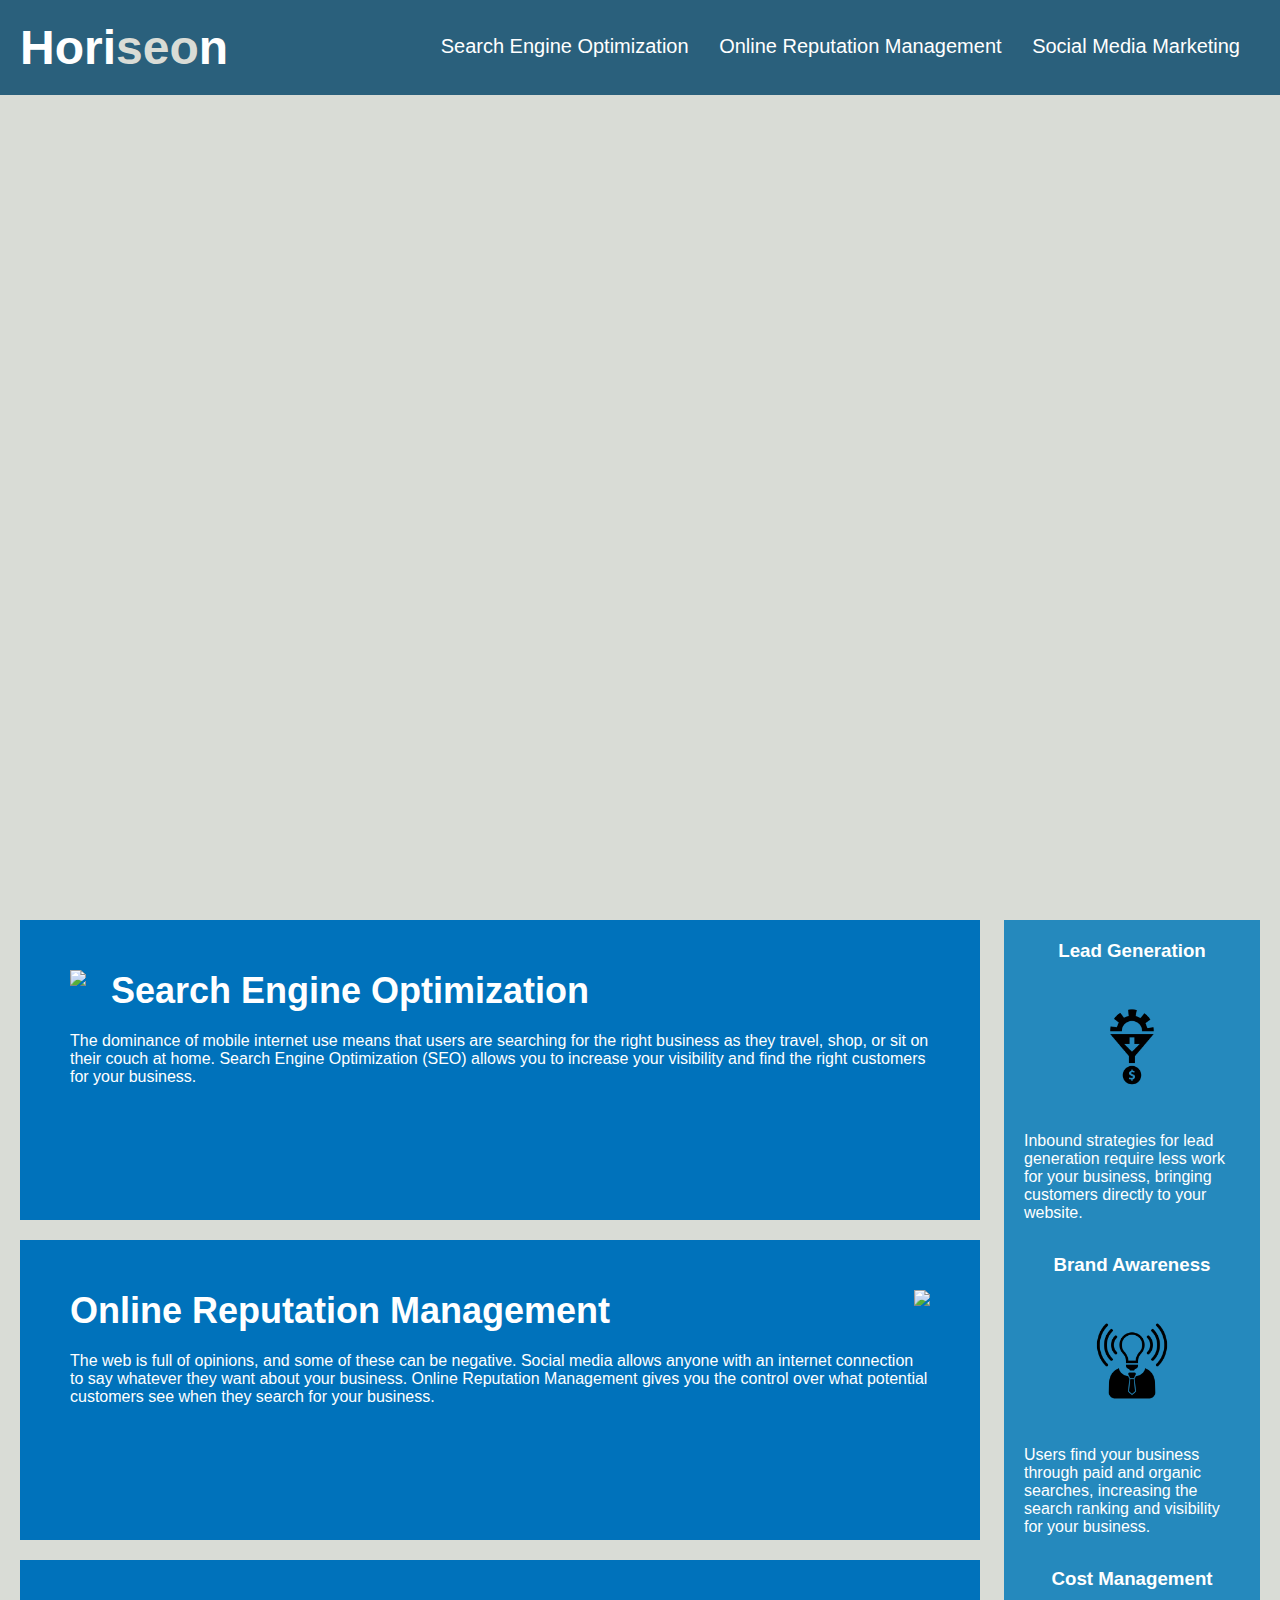
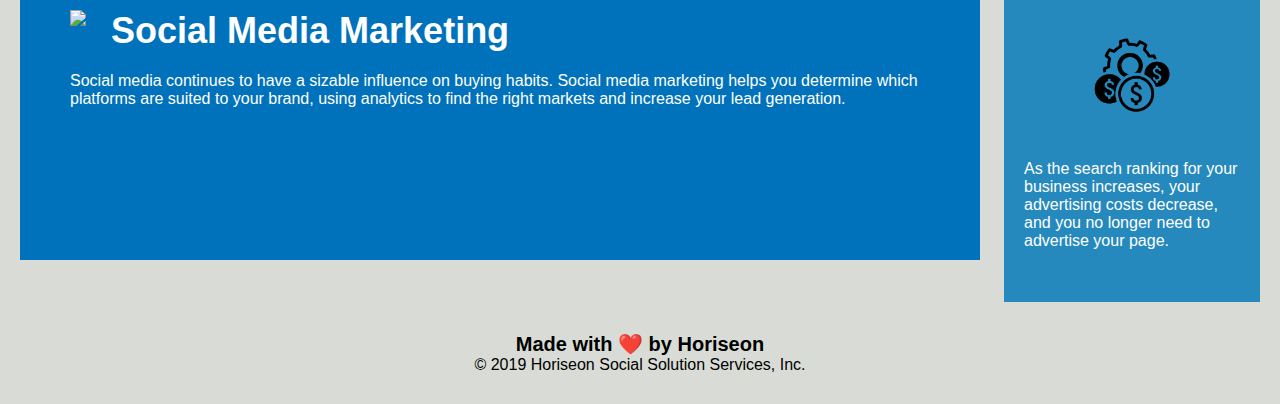
==== starter/index.html @ 6deaa067 "added starter code" ====
<!DOCTYPE html>
<html lang="en-gb">

<head>
    <meta charset="UTF-8" />
    <link rel="stylesheet" href="./assets/css/style.css">
    <title>website</title>
</head>

<body>
    <div class="header">
        <h1>Hori<span class="seo">seo</span>n</h1>
        <div>
            <ul>
                <li>
                    <a href="#search-engine-optimization">Search Engine Optimization</a>
                </li>
                <li>
                    <a href="#online-reputation-management">Online Reputation Management</a>
                </li>
                <li>
                    <a href="#social-media-marketing">Social Media Marketing</a>
                </li>
            </ul>
        </div>
    </div>
    <div class="hero"></div>
    <div class="content">
        <div class="search-engine-optimization">
            <img src="./assets/images/search-engine-optimization.jpg" class="float-left" />
            <h2>Search Engine Optimization</h2>
            <p>
                The dominance of mobile internet use means that users are searching for the right business as they travel, shop, or sit on their couch at home. Search Engine Optimization (SEO) allows you to increase your visibility and find the right customers for your business.
            </p>
        </div>
        <div id="online-reputation-management" class="online-reputation-management">
            <img src="./assets/images/online-reputation-management.jpg" class="float-right" />
            <h2>Online Reputation Management</h2>
            <p>
                The web is full of opinions, and some of these can be negative. Social media allows anyone with an internet connection to say whatever they want about your business. Online Reputation Management gives you the control over what potential customers see when they search for your business.
            </p>
        </div>
        <div id="social-media-marketing" class="social-media-marketing">
            <img src="./assets/images/social-media-marketing.jpg" class="float-left" />
            <h2>Social Media Marketing</h2>
            <p>
                Social media continues to have a sizable influence on buying habits. Social media marketing helps you determine which platforms are suited to your brand, using analytics to find the right markets and increase your lead generation.
            </p>
        </div>
    </div>
    <div class="benefits">
        <div class="benefit-lead">
            <h3>Lead Generation</h3>
            <img src="./assets/images/lead-generation.png" />
            <p>
                Inbound strategies for lead generation require less work for your business, bringing customers directly to your website.
            </p>
        </div>
        <div class="benefit-brand">
            <h3>Brand Awareness</h3>
            <img src="./assets/images/brand-awareness.png" />
            <p>
                Users find your business through paid and organic searches, increasing the search ranking and visibility for your business.
            </p>
        </div>
        <div class="benefit-cost">
            <h3>Cost Management</h3>
            <img src="./assets/images/cost-management.png"></img>
            <p>
                As the search ranking for your business increases, your advertising costs decrease, and you no longer need to advertise your page.
            </p>
        </div>
    </div>
    <div class="footer">
        <h2>Made with ❤️️ by Horiseon</h2>
        <p>
            &copy; 2019 Horiseon Social Solution Services, Inc.
        </p>
    </div>
</body>

</html>
---- starter/assets/css/style.css ----
* {
    box-sizing: border-box;
    padding: 0;
    margin: 0;
}

body {
    background-color: #d9dcd6;
}

.header {
    padding: 20px;
    font-family: 'Trebuchet MS', 'Lucida Sans Unicode', 'Lucida Grande', 'Lucida Sans', Arial, sans-serif;
    background-color: #2a607c;
    color: #ffffff;
}

.header h1 {
    display: inline-block;
    font-size: 48px;
}

.header h1 .seo {
    color: #d9dcd6;
}

.header div {
    padding-top: 15px;
    margin-right: 20px;
    float: right;
    font-family: 'Gill Sans', 'Gill Sans MT', Calibri, 'Trebuchet MS', sans-serif;
    font-size: 20px;
}

.header div ul {
    list-style-type: none;
}

.header div ul li {
    display: inline-block;
    margin-left: 25px;
}

a {
    color: #ffffff;
    text-decoration: none;
}

p {
    font-size: 16px;
}

.hero {
    height: 800px;
    width: 100%;
    margin-bottom: 25px;
    background-image: url("../images/digital-marketing-meeting.jpg");
    background-size: cover;
    background-position: center;
}

.float-left {
    float: left;
    margin-right: 25px;
}

.float-right {
    float: right;
    margin-left: 25px;
}

.content {
    width: 75%;
    display: inline-block;
    margin-left: 20px;
}

.benefits {
    margin-right: 20px;
    padding: 20px;
    clear: both;
    float: right;
    width: 20%;
    height: 100%;
    font-family: 'Gill Sans', 'Gill Sans MT', Calibri, 'Trebuchet MS', sans-serif;
    background-color: #2589bd;
}

.benefit-lead {
    margin-bottom: 32px;
    color: #ffffff;
}

.benefit-brand {
    margin-bottom: 32px;
    color: #ffffff;
}

.benefit-cost {
    margin-bottom: 32px;
    color: #ffffff;
}

.benefit-lead h3 {
    margin-bottom: 10px;
    text-align: center;
}

.benefit-brand h3 {
    margin-bottom: 10px;
    text-align: center;
}

.benefit-cost h3 {
    margin-bottom: 10px;
    text-align: center;
}

.benefit-lead img {
    display: block;
    margin: 10px auto;
    max-width: 150px;
}

.benefit-brand img {
    display: block;
    margin: 10px auto;
    max-width: 150px;
}

.benefit-cost img {
    display: block;
    margin: 10px auto;
    max-width: 150px;
}

.search-engine-optimization {
    margin-bottom: 20px;
    padding: 50px;
    height: 300px;
    font-family: 'Gill Sans', 'Gill Sans MT', Calibri, 'Trebuchet MS', sans-serif;
    background-color: #0072bb;
    color: #ffffff;
}

.online-reputation-management {
    margin-bottom: 20px;
    padding: 50px;
    height: 300px;
    font-family: 'Gill Sans', 'Gill Sans MT', Calibri, 'Trebuchet MS', sans-serif;
    background-color: #0072bb;
    color: #ffffff;
}

.social-media-marketing {
    margin-bottom: 20px;
    padding: 50px;
    height: 300px;
    font-family: 'Gill Sans', 'Gill Sans MT', Calibri, 'Trebuchet MS', sans-serif;
    background-color: #0072bb;
    color: #ffffff;
}

.search-engine-optimization img {
    max-height: 200px;
}

.online-reputation-management img {
    max-height: 200px;
}

.social-media-marketing img {
    max-height: 200px;
}

.search-engine-optimization h2 {
    margin-bottom: 20px;
    font-size: 36px;
}

.online-reputation-management h2 {
    margin-bottom: 20px;
    font-size: 36px;
}

.social-media-marketing h2 {
    margin-bottom: 20px;
    font-size: 36px;
}

.footer {
    padding: 30px;
    clear: both;
    font-family: 'Trebuchet MS', 'Lucida Sans Unicode', 'Lucida Grande', 'Lucida Sans', Arial, sans-serif;
    text-align: center;
}

.footer h2 {
    font-size: 20px;
}
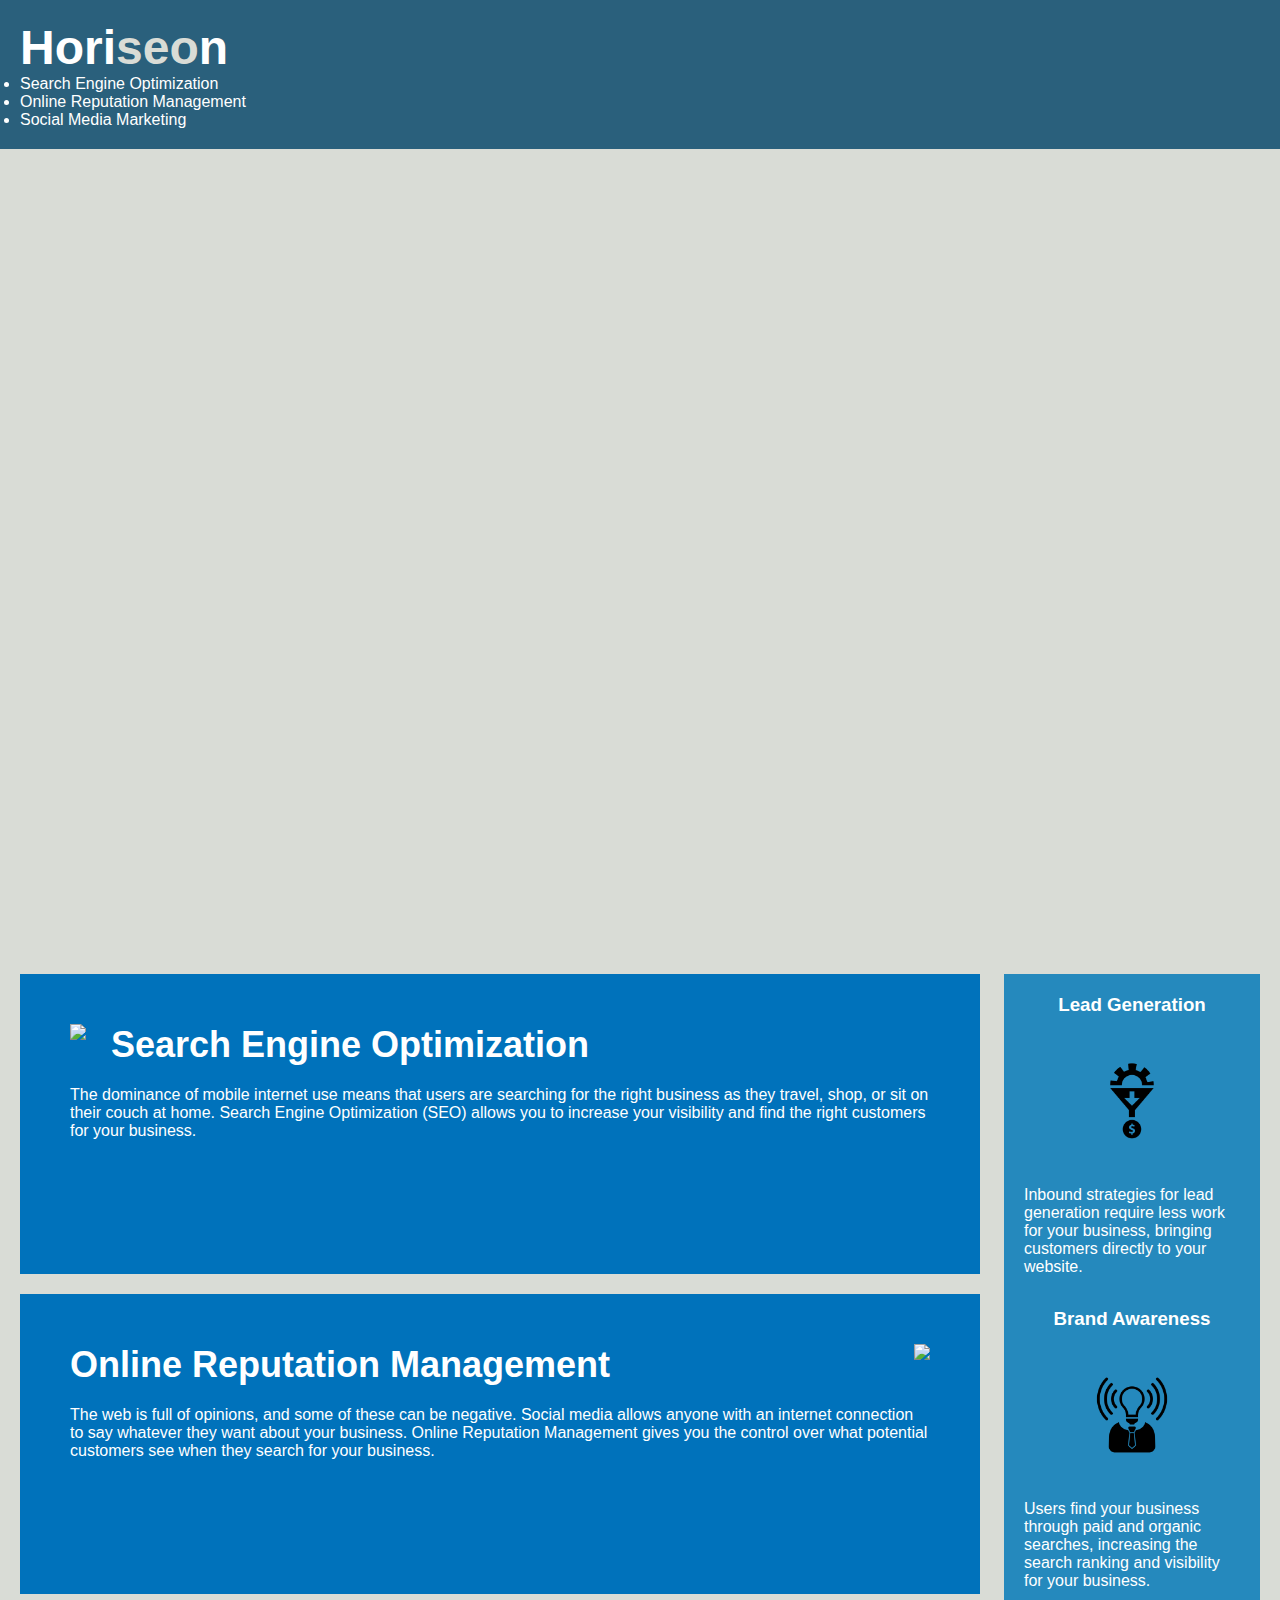
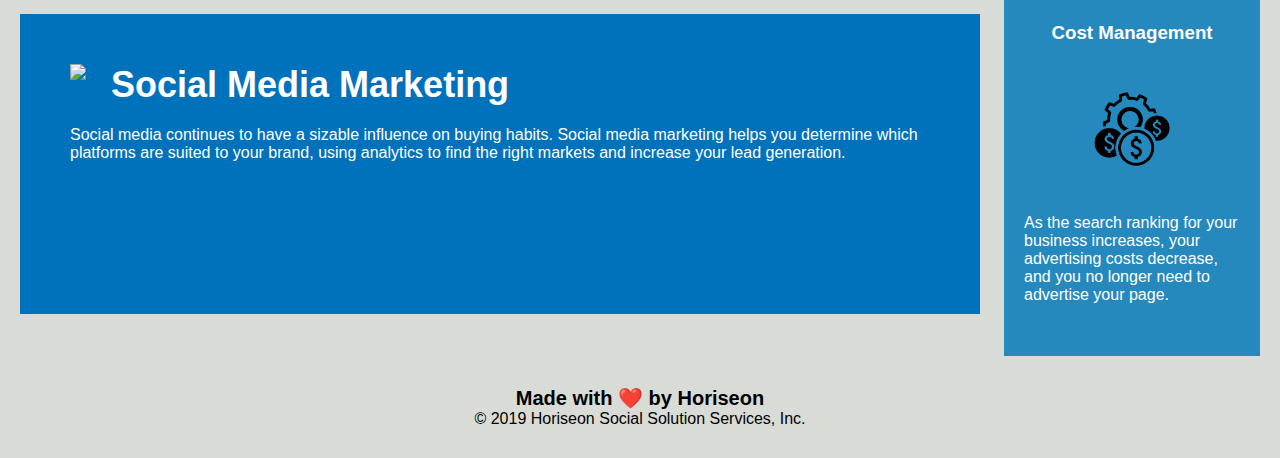
==== commit dece324a: "added main and section tags for content" ====
--- a/starter/index.html
+++ b/starter/index.html
@@ -4,13 +4,15 @@
 <head>
     <meta charset="UTF-8" />
     <link rel="stylesheet" href="./assets/css/style.css">
-    <title>website</title>
+    <title>Horiseon Social Solution Services</title>
 </head>
 
 <body>
-    <div class="header">
+    <!-- header -->
+    <header class="header">
         <h1>Hori<span class="seo">seo</span>n</h1>
-        <div>
+        <!-- navbar -->
+        <nav>
             <ul>
                 <li>
                     <a href="#search-engine-optimization">Search Engine Optimization</a>
@@ -22,55 +24,68 @@
                     <a href="#social-media-marketing">Social Media Marketing</a>
                 </li>
             </ul>
-        </div>
-    </div>
-    <div class="hero"></div>
-    <div class="content">
-        <div class="search-engine-optimization">
+        </nav>
+    </header>
+    <!-- hero section -->
+    <section class="hero"></section>
+    <!-- main content -->
+    <main class="content">
+        <section class="search-engine-optimization">
             <img src="./assets/images/search-engine-optimization.jpg" class="float-left" />
             <h2>Search Engine Optimization</h2>
             <p>
-                The dominance of mobile internet use means that users are searching for the right business as they travel, shop, or sit on their couch at home. Search Engine Optimization (SEO) allows you to increase your visibility and find the right customers for your business.
+                The dominance of mobile internet use means that users are searching for the right business as they
+                travel, shop, or sit on their couch at home. Search Engine Optimization (SEO) allows you to increase
+                your visibility and find the right customers for your business.
             </p>
-        </div>
-        <div id="online-reputation-management" class="online-reputation-management">
+        </section>
+        <section id="online-reputation-management" class="online-reputation-management">
             <img src="./assets/images/online-reputation-management.jpg" class="float-right" />
             <h2>Online Reputation Management</h2>
             <p>
-                The web is full of opinions, and some of these can be negative. Social media allows anyone with an internet connection to say whatever they want about your business. Online Reputation Management gives you the control over what potential customers see when they search for your business.
+                The web is full of opinions, and some of these can be negative. Social media allows anyone with an
+                internet connection to say whatever they want about your business. Online Reputation Management gives
+                you the control over what potential customers see when they search for your business.
             </p>
-        </div>
-        <div id="social-media-marketing" class="social-media-marketing">
+        </section>
+        <section id="social-media-marketing" class="social-media-marketing">
             <img src="./assets/images/social-media-marketing.jpg" class="float-left" />
             <h2>Social Media Marketing</h2>
             <p>
-                Social media continues to have a sizable influence on buying habits. Social media marketing helps you determine which platforms are suited to your brand, using analytics to find the right markets and increase your lead generation.
+                Social media continues to have a sizable influence on buying habits. Social media marketing helps you
+                determine which platforms are suited to your brand, using analytics to find the right markets and
+                increase your lead generation.
             </p>
-        </div>
-    </div>
+        </section>
+    </main>
+    <!-- sidebar -->
     <div class="benefits">
         <div class="benefit-lead">
             <h3>Lead Generation</h3>
             <img src="./assets/images/lead-generation.png" />
             <p>
-                Inbound strategies for lead generation require less work for your business, bringing customers directly to your website.
+                Inbound strategies for lead generation require less work for your business, bringing customers directly
+                to your website.
             </p>
         </div>
         <div class="benefit-brand">
             <h3>Brand Awareness</h3>
             <img src="./assets/images/brand-awareness.png" />
             <p>
-                Users find your business through paid and organic searches, increasing the search ranking and visibility for your business.
+                Users find your business through paid and organic searches, increasing the search ranking and visibility
+                for your business.
             </p>
         </div>
         <div class="benefit-cost">
             <h3>Cost Management</h3>
             <img src="./assets/images/cost-management.png"></img>
             <p>
-                As the search ranking for your business increases, your advertising costs decrease, and you no longer need to advertise your page.
+                As the search ranking for your business increases, your advertising costs decrease, and you no longer
+                need to advertise your page.
             </p>
         </div>
     </div>
+    <!-- footer -->
     <div class="footer">
         <h2>Made with ❤️️ by Horiseon</h2>
         <p>
@@ -79,4 +94,4 @@
     </div>
 </body>
 
-</html>
+</html>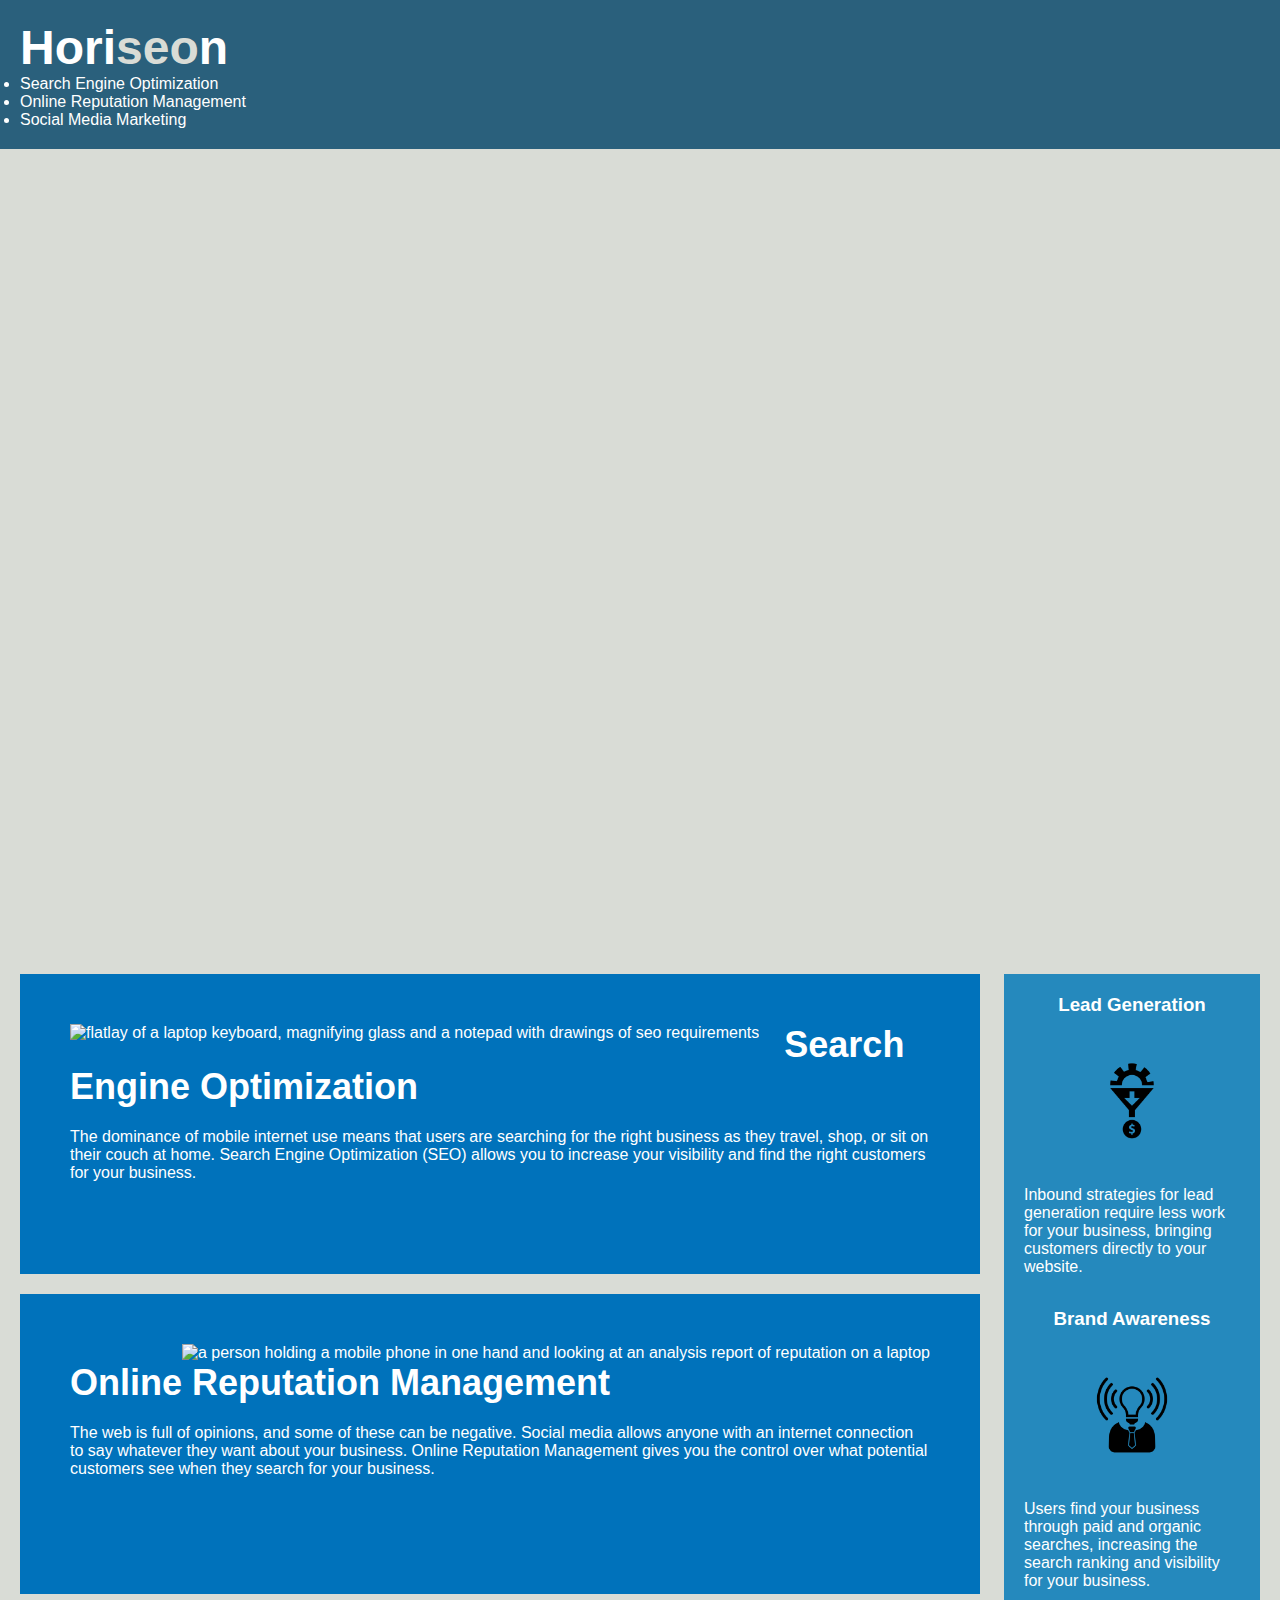
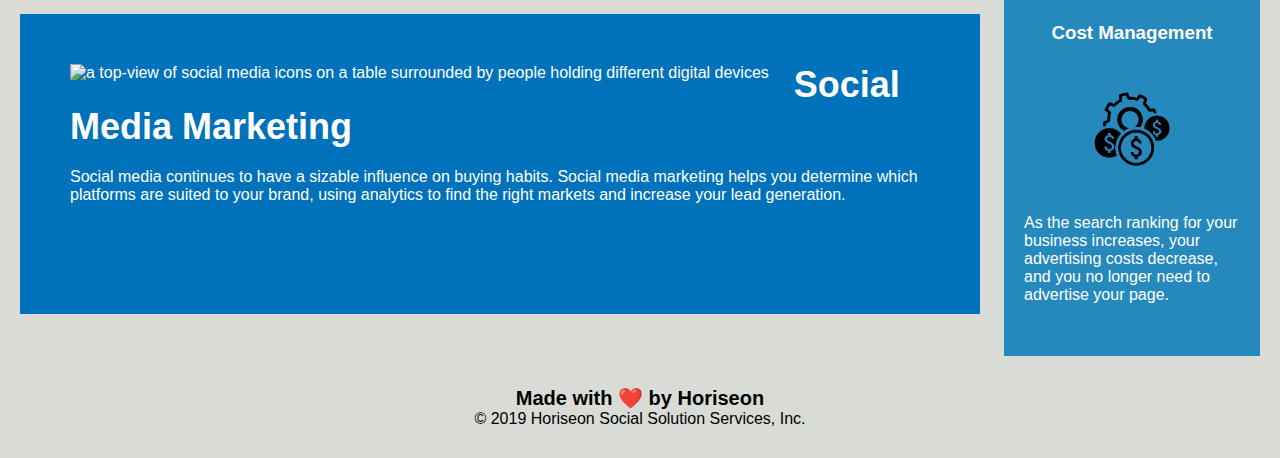
==== commit 3edb3a98: "added alt text for images and icons" ====
--- a/starter/index.html
+++ b/starter/index.html
@@ -30,8 +30,10 @@
     <section class="hero"></section>
     <!-- main content -->
     <main class="content">
-        <section class="search-engine-optimization">
-            <img src="./assets/images/search-engine-optimization.jpg" class="float-left" />
+        <section id="search-engine-optimization" class="search-engine-optimization">
+            <img src="./assets/images/search-engine-optimization.jpg"
+                alt="flatlay of a laptop keyboard, magnifying glass and a notepad with drawings of seo requirements"
+                class="float-left" />
             <h2>Search Engine Optimization</h2>
             <p>
                 The dominance of mobile internet use means that users are searching for the right business as they
@@ -40,7 +42,9 @@
             </p>
         </section>
         <section id="online-reputation-management" class="online-reputation-management">
-            <img src="./assets/images/online-reputation-management.jpg" class="float-right" />
+            <img src="./assets/images/online-reputation-management.jpg"
+                alt="a person holding a mobile phone in one hand and looking at an analysis report of reputation on a laptop"
+                class="float-right" />
             <h2>Online Reputation Management</h2>
             <p>
                 The web is full of opinions, and some of these can be negative. Social media allows anyone with an
@@ -49,7 +53,9 @@
             </p>
         </section>
         <section id="social-media-marketing" class="social-media-marketing">
-            <img src="./assets/images/social-media-marketing.jpg" class="float-left" />
+            <img src="./assets/images/social-media-marketing.jpg"
+                alt="a top-view of social media icons on a table surrounded by people holding different digital devices"
+                class="float-left" />
             <h2>Social Media Marketing</h2>
             <p>
                 Social media continues to have a sizable influence on buying habits. Social media marketing helps you
@@ -59,39 +65,40 @@
         </section>
     </main>
     <!-- sidebar -->
-    <div class="benefits">
-        <div class="benefit-lead">
+    <aside class="benefits">
+        <article class="benefit-lead">
             <h3>Lead Generation</h3>
-            <img src="./assets/images/lead-generation.png" />
+            <img src="./assets/images/lead-generation.png"
+                alt="a gear turning inside a funnel that leads to the dollar sign" />
             <p>
                 Inbound strategies for lead generation require less work for your business, bringing customers directly
                 to your website.
             </p>
-        </div>
-        <div class="benefit-brand">
+        </article>
+        <article class="benefit-brand">
             <h3>Brand Awareness</h3>
-            <img src="./assets/images/brand-awareness.png" />
+            <img src="./assets/images/brand-awareness.png" alt="a radiating lightbulb on top of a business outfit" />
             <p>
                 Users find your business through paid and organic searches, increasing the search ranking and visibility
                 for your business.
             </p>
-        </div>
-        <div class="benefit-cost">
+        </article>
+        <article class="benefit-cost">
             <h3>Cost Management</h3>
-            <img src="./assets/images/cost-management.png"></img>
+            <img src="./assets/images/cost-management.png" alt="three dollar signs in front of a gear"></img>
             <p>
                 As the search ranking for your business increases, your advertising costs decrease, and you no longer
                 need to advertise your page.
             </p>
-        </div>
-    </div>
+        </article>
+    </aside>
     <!-- footer -->
-    <div class="footer">
+    <footer class="footer">
         <h2>Made with ❤️️ by Horiseon</h2>
         <p>
             &copy; 2019 Horiseon Social Solution Services, Inc.
         </p>
-    </div>
+    </footer>
 </body>
 
 </html>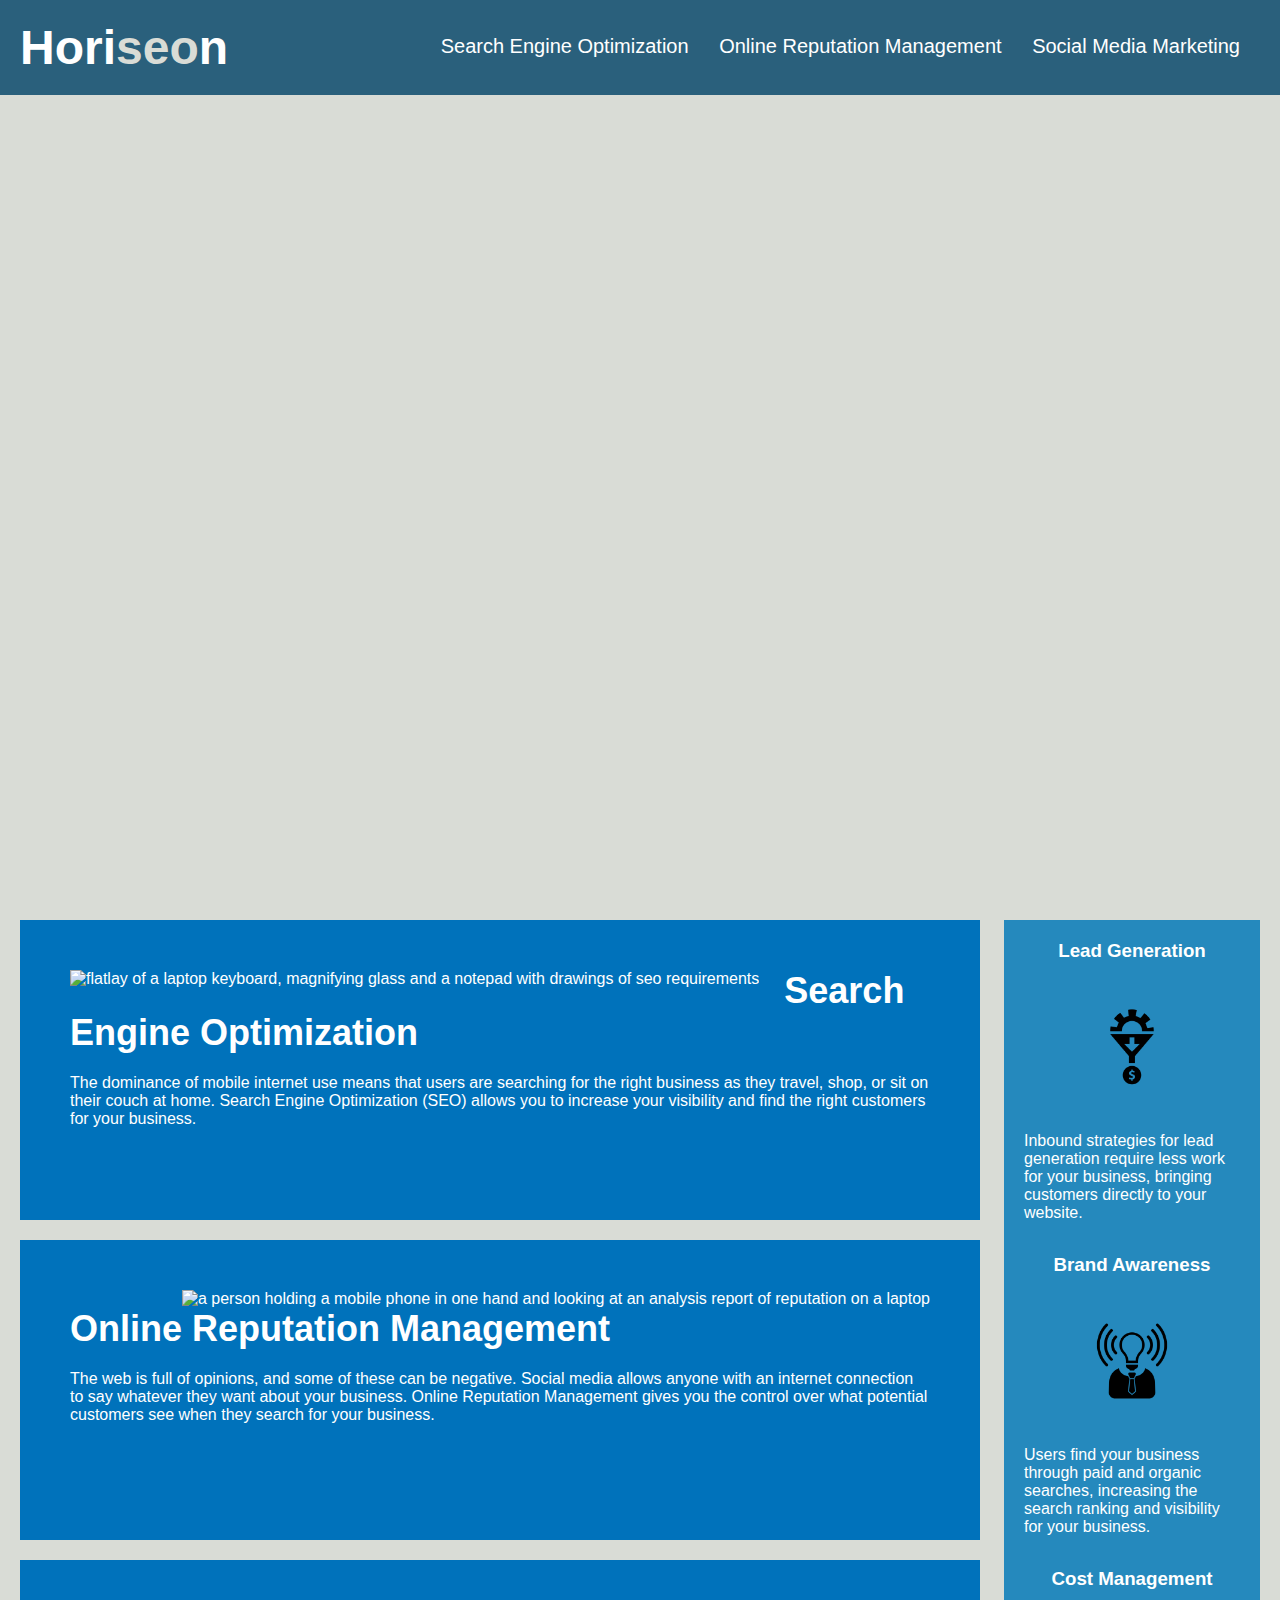
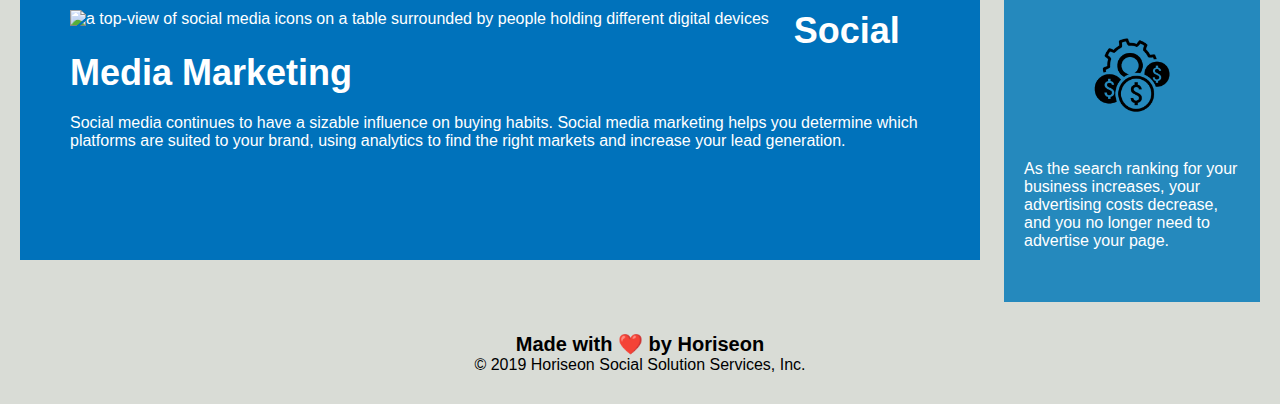
==== commit d59c737f: "commented CSS file" ====
--- a/starter/index.html
+++ b/starter/index.html
@@ -8,10 +8,10 @@
 </head>
 
 <body>
-    <!-- header -->
-    <header class="header">
+    <!-- Header -->
+    <header>
         <h1>Hori<span class="seo">seo</span>n</h1>
-        <!-- navbar -->
+        <!-- Main menu navigation -->
         <nav>
             <ul>
                 <li>
@@ -26,14 +26,16 @@
             </ul>
         </nav>
     </header>
-    <!-- hero section -->
+    <!-- Hero section -->
     <section class="hero"></section>
-    <!-- main content -->
+    <!-- Main content -->
     <main class="content">
         <section id="search-engine-optimization" class="search-engine-optimization">
-            <img src="./assets/images/search-engine-optimization.jpg"
-                alt="flatlay of a laptop keyboard, magnifying glass and a notepad with drawings of seo requirements"
-                class="float-left" />
+            <figure>
+                <img src="./assets/images/search-engine-optimization.jpg"
+                    alt="flatlay of a laptop keyboard, magnifying glass and a notepad with drawings of seo requirements"
+                    class="float-left" />
+            </figure>
             <h2>Search Engine Optimization</h2>
             <p>
                 The dominance of mobile internet use means that users are searching for the right business as they
@@ -42,9 +44,11 @@
             </p>
         </section>
         <section id="online-reputation-management" class="online-reputation-management">
-            <img src="./assets/images/online-reputation-management.jpg"
-                alt="a person holding a mobile phone in one hand and looking at an analysis report of reputation on a laptop"
-                class="float-right" />
+            <figure>
+                <img src="./assets/images/online-reputation-management.jpg"
+                    alt="a person holding a mobile phone in one hand and looking at an analysis report of reputation on a laptop"
+                    class="float-right" />
+            </figure>
             <h2>Online Reputation Management</h2>
             <p>
                 The web is full of opinions, and some of these can be negative. Social media allows anyone with an
@@ -53,9 +57,11 @@
             </p>
         </section>
         <section id="social-media-marketing" class="social-media-marketing">
-            <img src="./assets/images/social-media-marketing.jpg"
-                alt="a top-view of social media icons on a table surrounded by people holding different digital devices"
-                class="float-left" />
+            <figure>
+                <img src="./assets/images/social-media-marketing.jpg"
+                    alt="a top-view of social media icons on a table surrounded by people holding different digital devices"
+                    class="float-left" />
+            </figure>
             <h2>Social Media Marketing</h2>
             <p>
                 Social media continues to have a sizable influence on buying habits. Social media marketing helps you
@@ -64,12 +70,14 @@
             </p>
         </section>
     </main>
-    <!-- sidebar -->
+    <!-- Sidebar -->
     <aside class="benefits">
         <article class="benefit-lead">
             <h3>Lead Generation</h3>
-            <img src="./assets/images/lead-generation.png"
-                alt="a gear turning inside a funnel that leads to the dollar sign" />
+            <figure>
+                <img src="./assets/images/lead-generation.png"
+                    alt="a gear turning inside a funnel that leads to the dollar sign" />
+            </figure>
             <p>
                 Inbound strategies for lead generation require less work for your business, bringing customers directly
                 to your website.
@@ -77,7 +85,10 @@
         </article>
         <article class="benefit-brand">
             <h3>Brand Awareness</h3>
-            <img src="./assets/images/brand-awareness.png" alt="a radiating lightbulb on top of a business outfit" />
+            <figure>
+                <img src="./assets/images/brand-awareness.png"
+                    alt="a radiating lightbulb on top of a business outfit" />
+            </figure>
             <p>
                 Users find your business through paid and organic searches, increasing the search ranking and visibility
                 for your business.
@@ -85,14 +96,16 @@
         </article>
         <article class="benefit-cost">
             <h3>Cost Management</h3>
-            <img src="./assets/images/cost-management.png" alt="three dollar signs in front of a gear"></img>
+            <figure>
+                <img src="./assets/images/cost-management.png" alt="three dollar signs in front of a gear" />
+            </figure>
             <p>
                 As the search ranking for your business increases, your advertising costs decrease, and you no longer
                 need to advertise your page.
             </p>
         </article>
     </aside>
-    <!-- footer -->
+    <!-- Footer -->
     <footer class="footer">
         <h2>Made with ❤️️ by Horiseon</h2>
         <p>
--- a/starter/assets/css/style.css
+++ b/starter/assets/css/style.css
@@ -1,30 +1,35 @@
+/* This resets all margins and paddings on all elements */
 * {
     box-sizing: border-box;
     padding: 0;
     margin: 0;
 }
 
+/* Sets the background color of the body */
 body {
     background-color: #d9dcd6;
 }
 
-.header {
+/* Applies branding to header */
+header {
     padding: 20px;
     font-family: 'Trebuchet MS', 'Lucida Sans Unicode', 'Lucida Grande', 'Lucida Sans', Arial, sans-serif;
     background-color: #2a607c;
     color: #ffffff;
 }
 
-.header h1 {
+/* Main section heading styles  */
+header h1 {
     display: inline-block;
     font-size: 48px;
 }
 
-.header h1 .seo {
+header h1 .seo {
     color: #d9dcd6;
 }
 
-.header div {
+/* Styles for the main menu navigation */
+header nav {
     padding-top: 15px;
     margin-right: 20px;
     float: right;
@@ -32,24 +37,27 @@
     font-size: 20px;
 }
 
-.header div ul {
+header nav ul {
     list-style-type: none;
 }
 
-.header div ul li {
+header nav ul li {
     display: inline-block;
     margin-left: 25px;
 }
 
+/* Styles for links */
 a {
     color: #ffffff;
     text-decoration: none;
 }
 
+/* Paragraph styles */
 p {
     font-size: 16px;
 }
 
+/* Styles for hero image */
 .hero {
     height: 800px;
     width: 100%;
@@ -59,6 +67,7 @@
     background-position: center;
 }
 
+/* Positioning for images*/
 .float-left {
     float: left;
     margin-right: 25px;
@@ -69,12 +78,14 @@
     margin-left: 25px;
 }
 
+/* Main section styles*/
 .content {
     width: 75%;
     display: inline-block;
     margin-left: 20px;
 }
 
+/* Sidebar styles */
 .benefits {
     margin-right: 20px;
     padding: 20px;
@@ -134,6 +145,7 @@
     max-width: 150px;
 }
 
+/* Styles for main content sections */
 .search-engine-optimization {
     margin-bottom: 20px;
     padding: 50px;
@@ -161,6 +173,7 @@
     color: #ffffff;
 }
 
+/* Sets maximum height for images */
 .search-engine-optimization img {
     max-height: 200px;
 }
@@ -173,6 +186,7 @@
     max-height: 200px;
 }
 
+/* Styles for headings in main content section */
 .search-engine-optimization h2 {
     margin-bottom: 20px;
     font-size: 36px;
@@ -188,6 +202,7 @@
     font-size: 36px;
 }
 
+/* Styles for footer */
 .footer {
     padding: 30px;
     clear: both;
@@ -197,4 +212,4 @@
 
 .footer h2 {
     font-size: 20px;
-}
+}